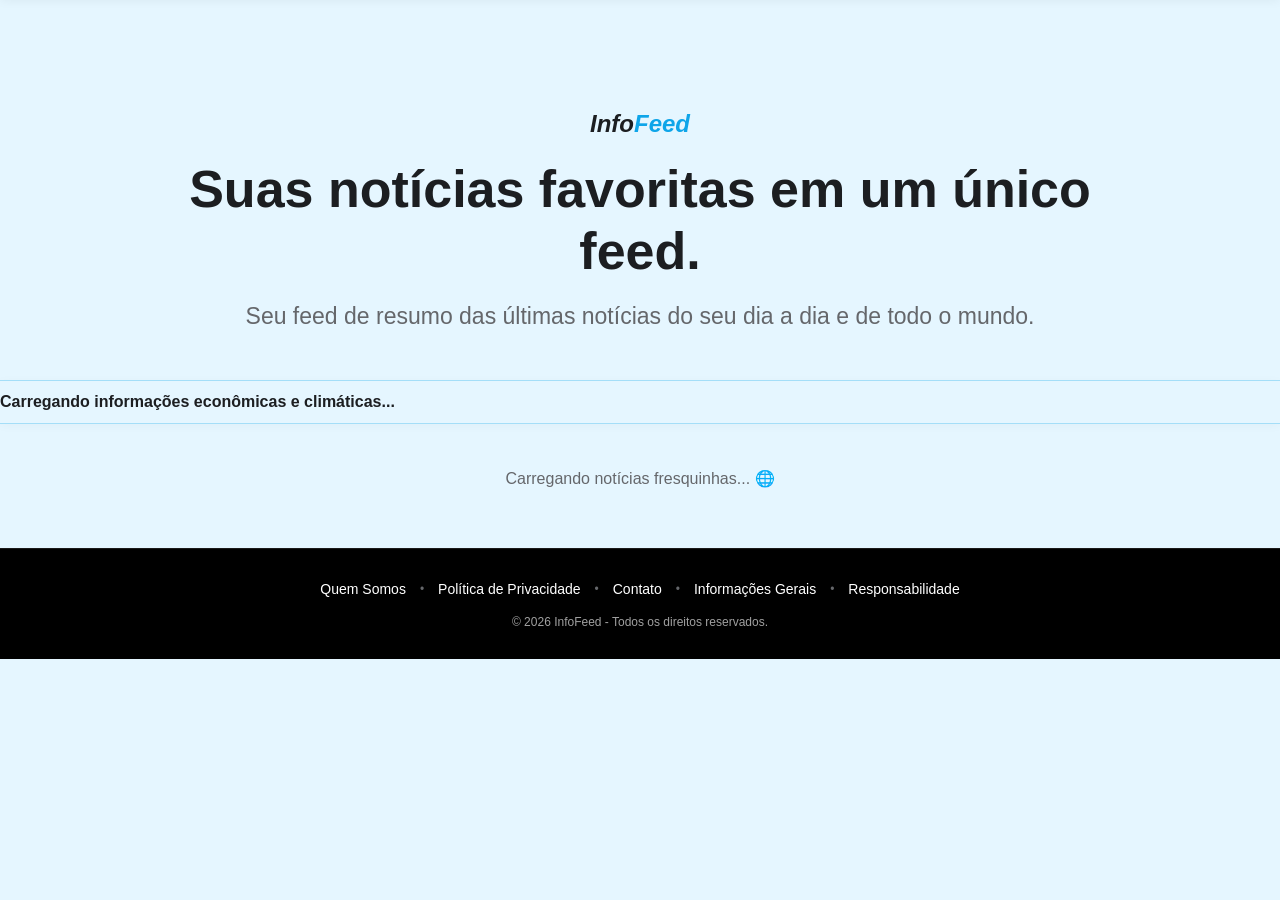
==== index.html @ 96110569 "corrigindo deslike e confirmação da mesma" ====
<!DOCTYPE html>
<html lang="pt-BR">
<head>
    <meta charset="UTF-8">
    <meta name="viewport" content="width=device-width, initial-scale=1.0">
    <title>InfoFeed - Notícias Reais</title>
    
    <!-- Metatags para Pré-visualização no WhatsApp e Redes Sociais -->
    <meta property="og:title" content="InfoFeed - Notícias Reais">
    <meta property="og:description" content="Seu feed de resumo das últimas notícias do seu dia a dia e de todo o mundo.">
    <meta property="og:image" content="favicon.svg">
    <meta property="og:type" content="website">

    <!-- Importando o SDK do Supabase -->
    <script src="https://cdn.jsdelivr.net/npm/@supabase/supabase-js@2"></script>
    <!-- Favicon do InfoFeed -->
    <link rel="icon" type="image/svg+xml" href="favicon.svg">
    <!-- Vinculando o arquivo CSS separado -->
    <link rel="stylesheet" href="style.css">
</head>
<body>

    <!-- BARRA SUPERIOR COM LOGO ANIMADA -->
    <nav class="top-nav" id="navBar">
        <div class="nav-logo" id="navLogoEl">
            <span class="logo-info" style="color: var(--text-main);">Info</span><span class="logo-feed" style="color: #0ea5e9;">Feed</span>
        </div>
        
        <!-- Menu Hambúrguer Centralizado -->
        <button class="hamburger-btn" id="hamburgerBtn" onclick="toggleMenu()" aria-label="Abrir Menu">
            <span></span>
            <span></span>
            <span></span>
        </button>

        <!-- Container do Botão de Login / Avatar -->
        <div id="userNavContainer" class="user-nav-container">
            <button class="btn-login" id="btnLoginNav" onclick="irParaLogin()">Login</button>
        </div>
    </nav>

    <!-- MENU CARD FLUTUANTE CENTRAL COM AS CATEGORIAS E MODO NOTURNO -->
    <div class="menu-overlay" id="menuOverlay" onclick="fecharMenuPorFora(event)">
        <div class="menu-card-container">
            <ul class="menu-links">
                <li><a href="#" onclick="fecharMenu()">ESPORTE</a></li>
                <li><a href="#" onclick="fecharMenu()">CLIMA TEMPO</a></li>
                <li><a href="#" onclick="fecharMenu()">POLITICA</a></li>
                <li><a href="#" onclick="fecharMenu()">GAMES</a></li>
                <li><div class="menu-divider"></div></li>
                <li><a href="#" id="modoNoturnoBtn" onclick="alternarModoNoturno(event)" style="color: #0ea5e9;">MODO NOTURNO</a></li>
            </ul>
        </div>
    </div>

    <!-- CABEÇALHO PRINCIPAL COM LOGO ANIMADA LOGO AO CARREGAR -->
    <header class="hero-section">
        <div class="nav-logo logo-animada-principal" style="margin-bottom: 20px; font-size: 24px;">
            <span class="logo-info" style="color: var(--text-main);">Info</span><span class="logo-feed" style="color: #0ea5e9;">Feed</span>
        </div>
        <h1 class="hero-title">Suas notícias favoritas em um único feed.</h1>
        <p class="hero-subtitle">Seu feed de resumo das últimas notícias do seu dia a dia e de todo o mundo.</p>
    </header>

    <!-- FAIXA DE METEOROLOGIA, DÓLAR, EURO, NASDAQ E ÍNDICES -->
    <div class="weather-ticker-container">
        <div class="weather-ticker-track" id="weatherTickerText">
            Carregando informações econômicas e climáticas...
        </div>
    </div>

    <main class="feed-container" id="feedContainer">
        <div class="loading-text">Carregando notícias fresquinhas... 🌐</div>
    </main>

    <!-- POP-UP CONFIRMAÇÃO DE REDIRECIONAMENTO DE NOTÍCIA -->
    <div class="modal-overlay" id="redirectModal">
        <div class="modal-card redirect-modal-card">
            <div class="redirect-logo-wrapper">
                <img id="redirectLogo" src="" alt="Logo Fonte" class="redirect-logo">
            </div>
            <div class="redirect-source-name" id="redirectSource">Nome da Fonte</div>
            <p class="redirect-message">
                Você será direcionado para a matéria completa no site oficial da notícia. Deseja continuar?
            </p>
            <div class="redirect-actions">
                <button class="btn-cancel" onclick="fecharModal('redirectModal')">Cancelar</button>
                <a id="redirectConfirmBtn" href="#" target="_blank" class="btn-confirm" onclick="fecharModal('redirectModal')">Continuar</a>
            </div>
        </div>
    </div>

    <!-- POP-UP CONFIRMAÇÃO DE SAÍDA -->
    <div class="modal-overlay" id="logoutConfirmModal">
        <div class="modal-card redirect-modal-card">
            <div class="redirect-logo-wrapper" style="border-color: #ef4444;">
                <svg width="28" height="28" viewBox="0 0 24 24" fill="none" stroke="#ef4444" stroke-width="2" stroke-linecap="round" stroke-linejoin="round"><path d="M9 21H5a2 2 0 0 1-2-2V5a2 2 0 0 1 2-2h4"></path><polyline points="16 17 21 12 16 7"></polyline><line x1="21" y1="12" x2="9" y2="12"></line></svg>
            </div>
            <div class="redirect-source-name" style="color: #ef4444;">Atenção</div>
            <p class="redirect-message">
                CERTEZA QUE DESEJA SAIR? NÃO PODERÁ COMENTAR NÃO ESTANDO LOGADO!
            </p>
            <div class="redirect-actions">
                <button class="btn-cancel" onclick="fecharModalRodape('logoutConfirmModal')">FICAR</button>
                <button class="btn-confirm" onclick="executarLogoutDefinitivo()" style="background-color: #ef4444;">SAIR</button>
            </div>
        </div>
    </div>

    <!-- MODAL DE CONFIRMAÇÃO PARA CANCELAR CURTIDA -->
    <div class="modal-overlay" id="cancelarCurtidaModal">
        <div class="modal-card" style="max-width: 320px; text-align: center; padding: 25px;">
            <h3 style="margin-bottom: 12px; font-size: 18px;">Cancelar Sua Curtida?</h3>
            <p style="font-size: 14px; color: var(--sub-text); margin-bottom: 20px;">Deseja remover a curtida desta publicação?</p>
            <div style="display: flex; gap: 10px; justify-content: center;">
                <button onclick="fecharModal('cancelarCurtidaModal')" style="flex: 1; padding: 10px; border: 1px solid var(--border-color); background: transparent; border-radius: 6px; font-weight: 600; cursor: pointer; color: var(--text-color);">NÃO</button>
                <button id="confirmarDescurtirBtn" style="flex: 1; padding: 10px; border: none; background-color: #ef4444; color: #fff; border-radius: 6px; font-weight: 600; cursor: pointer;">SIM</button>
            </div>
        </div>
    </div>

    <!-- POP-UP COMPARTILHAR APENAS COM ÍCONES -->
    <div class="modal-overlay" id="shareModal">
        <div class="modal-card" style="max-width: 320px;">
            <div class="modal-header">
                <span>Compartilhar</span>
                <button class="modal-close" onclick="fecharModal('shareModal')">&times;</button>
            </div>
            <div class="share-icons-container">
                <a id="shareWhatsapp" href="#" target="_blank" class="share-icon-btn" title="Compartilhar no WhatsApp">
                    <svg width="24" height="24" viewBox="0 0 24 24" fill="#25d366"><path d="M.057 24l1.687-6.163c-1.041-1.804-1.588-3.849-1.587-5.946.003-6.556 5.338-11.891 11.893-11.891 3.181.001 6.167 1.24 8.413 3.488 2.245 2.248 3.481 5.236 3.48 8.414-.003 6.557-5.338 11.892-11.893 11.892-1.99-.001-3.951-.5-5.688-1.448l-6.305 1.654zm6.597-3.807c1.676.995 3.276 1.591 5.392 1.592 5.448 0 9.886-4.434 9.889-9.885.002-5.462-4.415-9.89-9.881-9.892-5.452 0-9.887 4.434-9.889 9.884-.001 2.225.651 3.891 1.746 5.634l-.999 3.648 3.742-.981zm11.387-5.464c-.074-.124-.272-.198-.57-.347-.297-.149-1.758-.868-2.031-.967-.272-.099-.47-.149-.669.149-.198.297-.768.967-.941 1.165-.173.198-.347.223-.644.074-.297-.149-1.255-.462-2.39-1.475-.883-.788-1.48-1.761-1.653-2.059-.173-.297-.018-.458.13-.606.134-.133.297-.347.446-.521.151-.172.2-.296.3-.495.099-.198.05-.372-.025-.521-.075-.148-.669-1.611-.916-2.206-.242-.579-.487-.501-.669-.51l-.57-.01c-.198 0-.52.074-.792.372s-1.04 1.016-1.04 2.479 1.065 2.876 1.213 3.074c.149.198 2.095 3.2 5.076 4.487.709.306 1.263.489 1.694.626.712.226 1.36.194 1.872.118.571-.085 1.758-.719 2.006-1.413.248-.695.248-1.29.173-1.414z"/></svg>
                </a>
                <a id="shareGmail" href="#" target="_blank" class="share-icon-btn" title="Enviar via Gmail">
                    <svg width="24" height="24" viewBox="0 0 24 24" fill="#ef4444"><path d="M24 5.457v13.909c0 .904-.732 1.636-1.636 1.636h-3.819V11.731l-6.545 4.545-6.545-4.545v9.273H1.636A1.636 1.636 0 0 1 0 19.366V5.457c0-2.023 2.309-3.178 3.927-1.964L12 9.545l8.073-6.052C21.691 2.279 24 3.434 24 5.457z"/></svg>
                </a>
                <button onclick="copiarLinkNoticia()" class="share-icon-btn" title="Copiar Link">
                    <svg width="22" height="22" viewBox="0 0 24 24" fill="none" stroke="currentColor" stroke-width="2" stroke-linecap="round" stroke-linejoin="round" style="color: var(--text-main);"><path d="M10 13a5 5 0 0 0 7.54.54l3-3a5 5 0 0 0-7.07-7.07l-1.72 1.71"></path><path d="M14 11a5 5 0 0 0-7.54-.54l-3 3a5 5 0 0 0 7.07 7.07l1.71-1.71"></path></svg>
                </button>
            </div>
        </div>
    </div>

    <!-- POP-UP COMENTÁRIOS -->
    <div class="modal-overlay" id="commentModal">
        <div class="modal-card" style="max-width: 450px;">
            <div class="modal-header">
                <span>Comentários</span>
                <button class="modal-close" onclick="fecharModal('commentModal')">&times;</button>
            </div>
            
            <div style="display: flex; flex-direction: column; gap: 8px;" id="commentInputArea">
                <div style="font-size: 13px; color: var(--sub-text);" id="loggedUserIndicator">Logado como: <strong>Anônimo</strong></div>
                <div style="display: flex; gap: 8px;">
                    <input type="text" class="modal-input" id="commentText" placeholder="Escreva seu comentário...">
                    <button class="modal-submit" onclick="adicionarComentario()" style="padding: 0 15px;">Comentar</button>
                </div>
            </div>

            <hr style="border: 0; border-top: 1px solid var(--border-color);">

            <div class="comments-list" id="commentsListContainer"></div>
        </div>
    </div>

    <!-- RODAPÉ DA PÁGINA -->
    <footer class="site-footer">
        <div class="footer-links-container">
            <button class="footer-link-btn" onclick="abrirModalRodape('quemSomosModal')">Quem Somos</button>
            <span class="footer-dot">•</span>
            <button class="footer-link-btn" onclick="abrirModalRodape('privacidadeModal')">Política de Privacidade</button>
            <span class="footer-dot">•</span>
            <button class="footer-link-btn" onclick="abrirModalRodape('contatoModal')">Contato</button>
            <span class="footer-dot">•</span>
            <button class="footer-link-btn" onclick="abrirModalRodape('geraisModal')">Informações Gerais</button>
            <span class="footer-dot">•</span>
            <button class="footer-link-btn" onclick="abrirModalRodape('responsabilidadeModal')">Responsabilidade</button>
        </div>
        <p class="footer-copy">&copy; 2026 InfoFeed - Todos os direitos reservados.</p>
    </footer>

    <!-- MODAIS DO RODAPÉ -->
    <div class="modal-overlay" id="quemSomosModal">
        <div class="modal-card footer-modal-card">
            <div class="modal-header">
                <span>Quem Somos</span>
                <button class="modal-close" onclick="fecharModalRodape('quemSomosModal')">&times;</button>
            </div>
            <p class="modal-body-text">
                O <strong>InfoFeed</strong> é um agregador inteligente de notícias criado para reunir em um único lugar as principais atualizações do seu dia a dia, mercado financeiro, esportes, clima e tecnologia de todo o mundo.
            </p>
        </div>
    </div>

    <div class="modal-overlay" id="privacidadeModal">
        <div class="modal-card footer-modal-card">
            <div class="modal-header">
                <span>Política de Privacidade</span>
                <button class="modal-close" onclick="fecharModalRodape('privacidadeModal')">&times;</button>
            </div>
            <p class="modal-body-text">
                Valorizamos a sua privacidade. Os dados de login e interações salvos via Supabase servem estritamente para a sua identificação nos comentários. O site não se responsabiliza pelas notícias ou conteúdo disponibilizado na página, ficando total responsável seus respectivos canais de origem.
            </p>
        </div>
    </div>

    <div class="modal-overlay" id="contatoModal">
        <div class="modal-card footer-modal-card">
            <div class="modal-header">
                <span>Contato</span>
                <button class="modal-close" onclick="fecharModalRodape('contatoModal')">&times;</button>
            </div>
            <p class="modal-body-text">
                Dúvidas, sugestões ou parcerias? Entre em contato conosco através do e-mail oficial:
            </p>
            <a href="mailto:contatoinfofeed@gmail.com" class="footer-contact-email">contatoinfofeed@gmail.com</a>
        </div>
    </div>

    <div class="modal-overlay" id="geraisModal">
        <div class="modal-card footer-modal-card">
            <div class="modal-header">
                <span>Informações Gerais</span>
                <button class="modal-close" onclick="fecharModalRodape('geraisModal')">&times;</button>
            </div>
            <p class="modal-body-text">
                As cotações da bolsa e dados climáticos são obtidos de APIs públicas em tempo real. O InfoFeed atua apenas como um facilitador de leitura rápida. O site não se responsabiliza pelas notícias ou conteúdo disponibilizado na página, ficando total responsável seus respectivos canais.
            </p>
        </div>
    </div>

    <div class="modal-overlay" id="responsabilidadeModal">
        <div class="modal-card footer-modal-card">
            <div class="modal-header">
                <span>Responsabilidade</span>
                <button class="modal-close" onclick="fecharModalRodape('responsabilidadeModal')">&times;</button>
            </div>
            <p class="modal-body-text">
                O site não se responsabiliza pelas notícias ou conteúdo disponibilizado na página, ficando total responsável seus respectivos canais. Ao ser redirecionado para a fonte original da notícia, aplicam-se os termos e políticas do respectivo portal de imprensa.
            </p>
        </div>
    </div>

    <!-- Vinculando o arquivo JavaScript separado -->
    <script src="script.js"></script>
</body>
</html>
---- style.css ----
* {
    margin: 0;
    padding: 0;
    box-sizing: border-box;
    font-family: -apple-system, BlinkMacSystemFont, "Segoe UI", Roboto, Helvetica, Arial, sans-serif;
    transition: background-color 0.3s ease, color 0.3s ease, border-color 0.3s ease;
}

:root {
    --bg-main: #e5f6ff;
    --text-main: #1c1e21;
    --nav-bg: rgba(255, 255, 255, 0.85);
    --card-bg: #ffffff;
    --card-text: #050505;
    --sub-text: #65676b;
    --border-color: #ebedf0;
    --modal-bg: rgba(255, 255, 255, 0.75);
}

body.dark-mode {
    --bg-main: #121212;
    --text-main: #e0e0e0;
    --nav-bg: rgba(18, 18, 18, 0.85);
    --card-bg: #1e1e1e;
    --card-text: #f0f0f0;
    --sub-text: #a0a0a0;
    --border-color: #2d2d2d;
    --modal-bg: rgba(30, 30, 30, 0.75);
}

body {
    background-color: var(--bg-main); 
    color: var(--text-main);
    display: flex;
    flex-direction: column;
    align-items: center;
}

.top-nav {
    position: fixed;
    top: 0;
    left: 0;
    width: 100%;
    background-color: var(--nav-bg); 
    backdrop-filter: blur(12px); 
    -webkit-backdrop-filter: blur(12px);
    display: flex;
    justify-content: space-between;
    align-items: center;
    padding: 12px 24px;
    box-shadow: 0 1px 10px rgba(0, 0, 0, 0.05);
    z-index: 1200;
    transform: translateY(-100%);
    transition: transform 0.3s ease-in-out, background-color 0.3s ease;
}

.top-nav.scrolled {
    transform: translateY(0); 
}

/* ANIMAÇÃO DA LOGO (INFO + FEED EM SEQUÊNCIA) */
.nav-logo {
    font-size: 20px;
    font-weight: 700;
    font-style: italic; 
    display: inline-block;
}

.logo-info, .logo-feed {
    display: inline-block;
    transform: scale(1);
    transform-origin: left center;
}

.animate-logo .logo-info {
    animation: pulseInfo 1.2s cubic-bezier(0.34, 1.56, 0.64, 1) forwards;
}

.animate-logo .logo-feed {
    animation: pulseFeed 1.2s cubic-bezier(0.34, 1.56, 0.64, 1) forwards;
    animation-delay: 0.3s;
}

@keyframes pulseInfo {
    0% { transform: scale(1); }
    50% { transform: scale(2); color: #0ea5e9; }
    100% { transform: scale(1); }
}

@keyframes pulseFeed {
    0% { transform: scale(1); }
    50% { transform: scale(2); color: #1c1e21; }
    100% { transform: scale(1); }
}

body.dark-mode .animate-logo .logo-feed {
    animation: pulseFeedDark 1.2s cubic-bezier(0.34, 1.56, 0.64, 1) forwards;
    animation-delay: 0.3s;
}

@keyframes pulseFeedDark {
    0% { transform: scale(1); }
    50% { transform: scale(2); color: #ffffff; }
    100% { transform: scale(1); }
}

/* ESTILOS DO MENU HAMBÚRGUER CENTRALIZADO */
.hamburger-btn {
    background: none;
    border: none;
    cursor: pointer;
    display: flex;
    flex-direction: column;
    justify-content: space-between;
    width: 28px;
    height: 20px;
    z-index: 1300;
}

.hamburger-btn span {
    display: block;
    height: 3px;
    width: 100%;
    background-color: #0ea5e9;
    border-radius: 2px;
    transition: all 0.3s ease-in-out;
}

.hamburger-btn.active span:nth-child(1) {
    transform: translateY(8.5px) rotate(45deg);
}
.hamburger-btn.active span:nth-child(2) {
    opacity: 0;
}
.hamburger-btn.active span:nth-child(3) {
    transform: translateY(-8.5px) rotate(-45deg);
}

/* CARD FLUTUANTE DO MENU CENTRAL */
.menu-overlay {
    position: fixed;
    top: 0;
    left: 0;
    width: 100%;
    height: 100%;
    background-color: rgba(0, 0, 0, 0.5);
    backdrop-filter: blur(6px);
    -webkit-backdrop-filter: blur(6px);
    display: flex;
    justify-content: center;
    align-items: center;
    z-index: 1100;
    opacity: 0;
    visibility: hidden;
    transition: opacity 0.3s ease, visibility 0.3s ease;
}

.menu-overlay.active {
    opacity: 1;
    visibility: visible;
}

.menu-card-container {
    background-color: rgba(28, 30, 33, 0.92);
    backdrop-filter: blur(16px);
    -webkit-backdrop-filter: blur(16px);
    width: 85%;
    max-width: 380px;
    border-radius: 20px;
    padding: 35px 20px;
    box-shadow: 0 15px 35px rgba(0, 0, 0, 0.25);
    display: flex;
    flex-direction: column;
    align-items: center;
    transform: scale(0.85);
    transition: transform 0.3s cubic-bezier(0.34, 1.56, 0.64, 1);
}

.menu-overlay.active .menu-card-container {
    transform: scale(1);
}

.menu-links {
    list-style: none;
    display: flex;
    flex-direction: column;
    gap: 18px;
    text-align: center;
    width: 100%;
}

.menu-links li a {
    font-size: 20px;
    font-weight: 700;
    font-style: italic;
    color: #ffffff;
    text-decoration: none;
    transition: color 0.2s ease, transform 0.2s ease;
    display: block;
    padding: 4px 0;
}

.menu-links li a:hover {
    color: #0ea5e9;
    transform: scale(1.05);
}

.menu-divider {
    width: 60%;
    height: 1px;
    background-color: rgba(255, 255, 255, 0.2);
    margin: 6px 0;
}

/* ÁREA DO USUÁRIO / BOTÃO DE LOGIN */
.user-nav-container {
    display: flex;
    align-items: center;
    gap: 10px;
}

.btn-login {
    background-color: #0ea5e9; 
    color: #ffffff;
    border: none;
    padding: 8px 20px;
    border-radius: 6px;
    font-weight: 600;
    font-size: 14px;
    cursor: pointer;
    transition: background-color 0.2s;
}

.btn-login:hover {
    background-color: #0284c7; 
}

.user-avatar-badge {
    width: 36px;
    height: 36px;
    background-color: #0ea5e9;
    color: #ffffff;
    border-radius: 50%;
    display: flex;
    align-items: center;
    justify-content: center;
    font-weight: 700;
    font-size: 14px;
    text-transform: uppercase;
    box-shadow: 0 2px 6px rgba(14, 165, 233, 0.4);
    cursor: pointer;
}

/* Estilo para o ícone de logout na barra superior */
.logout-icon-btn {
    background: none;
    border: none;
    cursor: pointer;
    display: flex;
    align-items: center;
    justify-content: center;
    padding: 6px;
    border-radius: 6px;
    color: var(--text-main);
    transition: color 0.2s, background-color 0.2s;
}

.logout-icon-btn:hover {
    color: #ef4444;
    background-color: var(--border-color);
}

.logout-icon-btn svg {
    width: 22px;
    height: 22px;
    stroke: currentColor;
    stroke-width: 2;
    fill: none;
    stroke-linecap: round;
    stroke-linejoin: round;
}

.hero-section {
    text-align: center;
    padding: 80px 20px 20px 20px;
    max-width: 500px;
    margin-bottom: 10px;
}

.hero-title {
    font-size: 36px;
    font-weight: 700;
    line-height: 1.2;
    margin-bottom: 20px;
}

.hero-subtitle {
    font-size: 18px;
    color: var(--sub-text);
    margin-bottom: 20px;
}

/* FAIXA ANIMADA COM CORES E VELOCIDADE AJUSTADA */
.weather-ticker-container {
    width: 100%;
    max-width: 500px;
    animation: backgroundPulseExtended 15s ease-in-out infinite alternate;
    border-top: 1px solid rgba(14, 165, 233, 0.3);
    border-bottom: 1px solid rgba(14, 165, 233, 0.3);
    border-radius: 0px;
    padding: 12px 0;
    overflow: hidden;
    white-space: nowrap;
    margin-bottom: 25px;
    box-shadow: 0 2px 10px rgba(0, 0, 0, 0.03);
}

@keyframes backgroundPulseExtended {
    0% { background-color: rgba(255, 255, 255, 0.3); }
    20% { background-color: rgba(14, 165, 233, 0.18); }
    40% { background-color: rgba(254, 215, 170, 0.35); }
    60% { background-color: rgba(221, 214, 254, 0.4); }
    80% { background-color: rgba(187, 247, 208, 0.4); }
    100% { background-color: rgba(254, 240, 138, 0.4); }
}

body.dark-mode .weather-ticker-container {
    animation: backgroundPulseDarkExtended 15s ease-in-out infinite alternate;
}

@keyframes backgroundPulseDarkExtended {
    0% { background-color: rgba(30, 30, 30, 0.4); }
    20% { background-color: rgba(14, 165, 233, 0.2); }
    40% { background-color: rgba(124, 45, 18, 0.25); }
    60% { background-color: rgba(76, 29, 149, 0.3); }
    80% { background-color: rgba(20, 83, 45, 0.3); }
    100% { background-color: rgba(113, 63, 18, 0.3); }
}

.weather-ticker-track {
    display: inline-block;
    white-space: nowrap;
    animation: tickerScroll 48s linear infinite;
    font-size: 16px;
    font-weight: 600;
    color: var(--text-main);
    will-change: transform;
}

.tech-dolar {
    font-family: 'Courier New', Courier, monospace;
    font-size: 17px;
    font-weight: bold;
    color: #f97316;
    letter-spacing: 1px;
}

.tech-index {
    font-family: 'Courier New', Courier, monospace;
    font-size: 17px;
    font-weight: bold;
    color: #0ea5e9;
    letter-spacing: 1px;
}

@keyframes tickerScroll {
    0% { transform: translate3d(0, 0, 0); }
    100% { transform: translate3d(-50%, 0, 0); }
}

.feed-container {
    width: 100%;
    max-width: 500px;
    display: flex;
    flex-direction: column;
    gap: 20px;
    padding: 0 10px 40px 10px;
}

.post-card {
    background-color: var(--card-bg);
    border-radius: 12px;
    box-shadow: 0 2px 8px rgba(0, 0, 0, 0.05);
    padding: 16px;
    display: flex;
    flex-direction: column;
    border: 1px solid var(--border-color);
}

.post-header {
    display: flex;
    align-items: center;
    gap: 12px;
    margin-bottom: 12px;
}

.avatar {
    width: 44px;
    height: 44px;
    border-radius: 50%;
    object-fit: contain; 
    background-color: var(--border-color); 
    border: 1px solid var(--border-color);
    padding: 4px;
}

.author-info {
    display: flex;
    flex-direction: column;
}

.author-name {
    font-size: 15px;
    font-weight: 600;
}

.post-time {
    font-size: 13px;
    color: var(--sub-text);
}

.post-content {
    cursor: pointer;
    transition: opacity 0.2s ease;
}

.post-content:hover {
    opacity: 0.9;
}

.post-text {
    font-size: 15px;
    line-height: 1.5;
    margin-bottom: 12px;
    color: var(--card-text);
}

.post-text strong {
    display: block;
    margin-bottom: 6px;
    font-size: 16px;
}

.post-image {
    width: 100%;
    max-height: 340px;
    object-fit: contain;
    background-color: rgba(0,0,0,0.02);
    border-radius: 8px;
    border: 1px solid var(--border-color);
    margin-bottom: 12px;
}

.post-footer {
    display: flex;
    justify-content: space-between;
    border-top: 1px solid var(--border-color);
    padding-top: 12px;
}

.action-btn {
    background: none;
    border: none;
    display: flex;
    align-items: center;
    gap: 6px;
    color: var(--sub-text);
    font-size: 14px;
    font-weight: 600;
    cursor: pointer;
    padding: 6px 12px;
    border-radius: 6px;
    transition: all 0.2s ease;
}

.action-btn:hover {
    background-color: var(--border-color);
    color: #0ea5e9;
}

.action-btn.liked {
    background-color: #0ea5e9; 
    color: #ffffff !important;
}

.action-btn.liked svg {
    fill: #ffffff; 
    stroke: #ffffff;
}

.action-btn svg {
    width: 18px;
    height: 18px;
    fill: none;
    stroke: currentColor;
    stroke-width: 2;
    stroke-linecap: round;
    stroke-linejoin: round;
}

.loading-text {
    text-align: center;
    color: var(--sub-text);
    padding: 20px;
    font-size: 16px;
}

/* MODAIS */
.modal-overlay {
    position: fixed;
    top: 0;
    left: 0;
    width: 100%;
    height: 100%;
    background-color: rgba(0, 0, 0, 0.4);
    backdrop-filter: blur(6px);
    -webkit-backdrop-filter: blur(6px);
    display: flex;
    justify-content: center;
    align-items: center;
    z-index: 2000;
    opacity: 0;
    visibility: hidden;
    transition: opacity 0.3s ease, visibility 0.3s ease;
}

.modal-overlay.active {
    opacity: 1;
    visibility: visible;
}

.modal-card {
    background-color: var(--modal-bg);
    backdrop-filter: blur(12px);
    -webkit-backdrop-filter: blur(12px);
    color: var(--text-main);
    width: 90%;
    max-width: 400px;
    border-radius: 16px;
    padding: 20px;
    box-shadow: 0 10px 30px rgba(0, 0, 0, 0.12);
    border: 1px solid var(--border-color);
    display: flex;
    flex-direction: column;
    gap: 15px;
    transform: scale(0.85);
    transition: transform 0.3s cubic-bezier(0.34, 1.56, 0.64, 1), background-color 0.3s ease;
}

.modal-overlay.active .modal-card {
    transform: scale(1);
}

.modal-header {
    display: flex;
    justify-content: space-between;
    align-items: center;
    font-weight: 600;
    font-size: 16px;
    border-bottom: 1px solid var(--border-color);
    padding-bottom: 10px;
}

.modal-close {
    background: none;
    border: none;
    font-size: 20px;
    cursor: pointer;
    color: var(--sub-text);
    line-height: 1;
}

.redirect-modal-card {
    text-align: center;
    align-items: center;
    padding: 24px;
}

.redirect-logo-wrapper {
    width: 72px;
    height: 72px;
    border-radius: 50%;
    background: var(--card-bg);
    box-shadow: 0 4px 12px rgba(0, 0, 0, 0.08);
    display: flex;
    align-items: center;
    justify-content: center;
    margin: 0 auto 10px auto;
    border: 2px solid #0ea5e9;
}

.redirect-logo {
    width: 48px;
    height: 48px;
    object-fit: contain;
    border-radius: 50%;
}

.redirect-source-name {
    font-size: 18px;
    font-weight: 700;
    color: #0ea5e9;
    margin-bottom: 6px;
}

.redirect-message {
    font-size: 14px;
    color: var(--sub-text);
    line-height: 1.5;
    margin-bottom: 15px;
}

.redirect-actions {
    display: flex;
    gap: 10px;
    width: 100%;
}

.btn-cancel {
    flex: 1;
    background-color: var(--border-color);
    color: var(--text-main);
    border: none;
    padding: 10px 16px;
    border-radius: 8px;
    font-weight: 600;
    font-size: 14px;
    cursor: pointer;
    transition: background-color 0.2s;
}

.btn-cancel:hover {
    opacity: 0.8;
}

.btn-confirm {
    flex: 1;
    background-color: #0ea5e9;
    color: #ffffff;
    border: none;
    padding: 10px 16px;
    border-radius: 8px;
    font-weight: 600;
    font-size: 14px;
    cursor: pointer;
    text-decoration: none;
    display: inline-flex;
    justify-content: center;
    align-items: center;
    transition: background-color 0.2s;
}

.btn-confirm:hover {
    background-color: #0284c7;
}

.modal-input, .modal-textarea {
    width: 100%;
    padding: 10px;
    border: 1px solid var(--border-color);
    background-color: var(--card-bg);
    color: var(--text-main);
    border-radius: 6px;
    font-size: 14px;
    outline: none;
}

.modal-submit {
    background-color: #0ea5e9;
    color: #fff;
    border: none;
    padding: 10px;
    border-radius: 6px;
    font-weight: 600;
    cursor: pointer;
    transition: background-color 0.2s;
    text-align: center;
    text-decoration: none;
    display: block;
}

.modal-submit:hover {
    background-color: #0284c7;
}

.share-icons-container {
    display: flex;
    justify-content: center;
    gap: 20px;
    padding: 15px 0;
}

.share-icon-btn {
    width: 50px;
    height: 50px;
    border-radius: 50%;
    display: flex;
    align-items: center;
    justify-content: center;
    border: 1px solid var(--border-color);
    background-color: var(--card-bg);
    cursor: pointer;
    text-decoration: none;
    transition: transform 0.2s, background-color 0.2s;
    box-shadow: 0 2px 8px rgba(0,0,0,0.05);
}

.share-icon-btn:hover {
    transform: scale(1.1);
}

.comments-list {
    max-height: 280px;
    overflow-y: auto;
    display: flex;
    flex-direction: column;
    gap: 12px;
    padding-right: 5px;
}

.comment-item {
    background-color: var(--border-color);
    padding: 10px;
    border-radius: 8px;
    font-size: 14px;
}

.comment-author {
    font-weight: 600;
    color: #0ea5e9;
    margin-bottom: 2px;
    display: flex;
    justify-content: space-between;
}

.comment-date {
    font-size: 11px;
    color: var(--sub-text);
    font-weight: normal;
}

/* ========================================================================= */
/* LAYOUT EXCLUSIVO PARA PC / MONITORES                                      */
/* ========================================================================= */
@media (min-width: 1024px) {
    .hero-section {
        max-width: 950px;
        padding-top: 110px;
    }

    .hero-title {
        font-size: 52px;
    }

    .hero-subtitle {
        font-size: 23px;
    }

    .weather-ticker-container {
        width: 100vw;
        max-width: none;
        border-radius: 0;
        margin-left: calc(-50vw + 50%);
        margin-right: calc(-50vw + 50%);
    }

    .feed-container {
        max-width: 820px;
    }

    .post-card {
        padding: 30px;
    }

    .post-text {
        font-size: 17px;
    }

    .post-text strong {
        font-size: 20px;
        margin-bottom: 10px;
    }

    .post-image {
        max-height: 480px;
    }
}

/* ========================================================================= */
/* ESTILOS DO RODAPÉ E MODAIS ESCUROS                                      */
/* ========================================================================= */
.site-footer {
    width: 100%;
    background-color: #000000;
    color: #ffffff;
    padding: 30px 20px;
    display: flex;
    flex-direction: column;
    align-items: center;
    gap: 12px;
    margin-top: auto;
    border-top: 1px solid rgba(255, 255, 255, 0.1);
}

.footer-links-container {
    display: flex;
    flex-wrap: wrap;
    justify-content: center;
    align-items: center;
    gap: 10px;
    max-width: 800px;
}

.footer-link-btn {
    background: none;
    border: none;
    color: #ffffff;
    font-size: 14px;
    font-weight: 500;
    cursor: pointer;
    transition: color 0.2s ease, transform 0.2s ease;
    padding: 2px 4px;
}

.footer-link-btn:hover {
    color: #0ea5e9;
    transform: scale(1.05);
}

.footer-dot {
    color: #65676b;
    font-size: 12px;
}

.footer-copy {
    font-size: 12px;
    color: #a0a0a0;
    margin-top: 4px;
}

/* Pop-ups translúcidos em tema escuro para o rodapé */
.footer-modal-card {
    background-color: rgba(18, 18, 18, 0.85) !important;
    backdrop-filter: blur(16px) !important;
    -webkit-backdrop-filter: blur(16px) !important;
    color: #f0f0f0 !important;
    border: 1px solid rgba(255, 255, 255, 0.15) !important;
}

.footer-modal-card .modal-header {
    border-bottom: 1px solid rgba(255, 255, 255, 0.15) !important;
    color: #ffffff;
}

.footer-modal-card .modal-close {
    color: #a0a0a0;
}

.footer-modal-card .modal-close:hover {
    color: #ffffff;
}

.modal-body-text {
    font-size: 14px;
    line-height: 1.6;
    color: #d1d5db;
}

.footer-contact-email {
    display: inline-block;
    margin-top: 8px;
    font-size: 15px;
    font-weight: 600;
    color: #0ea5e9;
    text-decoration: none;
    word-break: break-all;
}

.footer-contact-email:hover {
    text-decoration: underline;
}

/* Animação de Curtir com Efeito de Pulsação */
@keyframes pulseLike {
    0% { transform: scale(1); }
    50% { transform: scale(1.25); background-color: #0284c7; }
    100% { transform: scale(1); }
}

.action-btn.liked {
    background-color: #0ea5e9; 
    color: #ffffff !important;
    animation: pulseLike 0.4s cubic-bezier(0.34, 1.56, 0.64, 1) forwards;
}

.action-btn.liked svg {
    fill: #ffffff; 
    stroke: #ffffff;
}
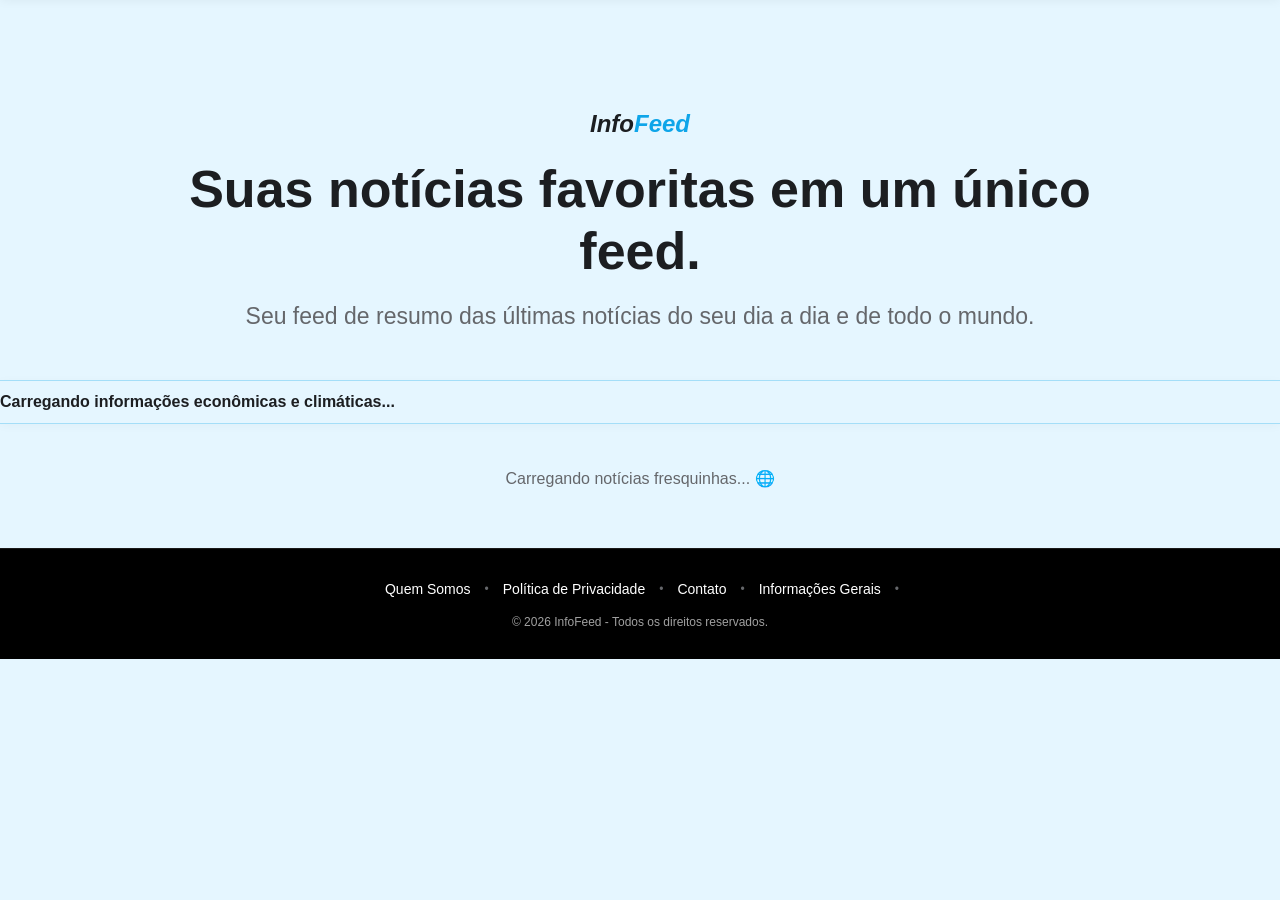
==== commit b33a81a3: "removendo RESPONSABILIDADE" ====
--- a/index.html
+++ b/index.html
@@ -47,6 +47,7 @@
                 <li><a href="#" onclick="fecharMenu()">CLIMA TEMPO</a></li>
                 <li><a href="#" onclick="fecharMenu()">POLITICA</a></li>
                 <li><a href="#" onclick="fecharMenu()">GAMES</a></li>
+                <li><a href="filmes_series.html">FILMES E SERIES</a></li>
                 <li><div class="menu-divider"></div></li>
                 <li><a href="#" id="modoNoturnoBtn" onclick="alternarModoNoturno(event)" style="color: #0ea5e9;">MODO NOTURNO</a></li>
             </ul>
@@ -173,7 +174,6 @@
             <span class="footer-dot">•</span>
             <button class="footer-link-btn" onclick="abrirModalRodape('geraisModal')">Informações Gerais</button>
             <span class="footer-dot">•</span>
-            <button class="footer-link-btn" onclick="abrirModalRodape('responsabilidadeModal')">Responsabilidade</button>
         </div>
         <p class="footer-copy">&copy; 2026 InfoFeed - Todos os direitos reservados.</p>
     </footer>
@@ -224,18 +224,6 @@
             </div>
             <p class="modal-body-text">
                 As cotações da bolsa e dados climáticos são obtidos de APIs públicas em tempo real. O InfoFeed atua apenas como um facilitador de leitura rápida. O site não se responsabiliza pelas notícias ou conteúdo disponibilizado na página, ficando total responsável seus respectivos canais.
-            </p>
-        </div>
-    </div>
-
-    <div class="modal-overlay" id="responsabilidadeModal">
-        <div class="modal-card footer-modal-card">
-            <div class="modal-header">
-                <span>Responsabilidade</span>
-                <button class="modal-close" onclick="fecharModalRodape('responsabilidadeModal')">&times;</button>
-            </div>
-            <p class="modal-body-text">
-                O site não se responsabiliza pelas notícias ou conteúdo disponibilizado na página, ficando total responsável seus respectivos canais. Ao ser redirecionado para a fonte original da notícia, aplicam-se os termos e políticas do respectivo portal de imprensa.
             </p>
         </div>
     </div>
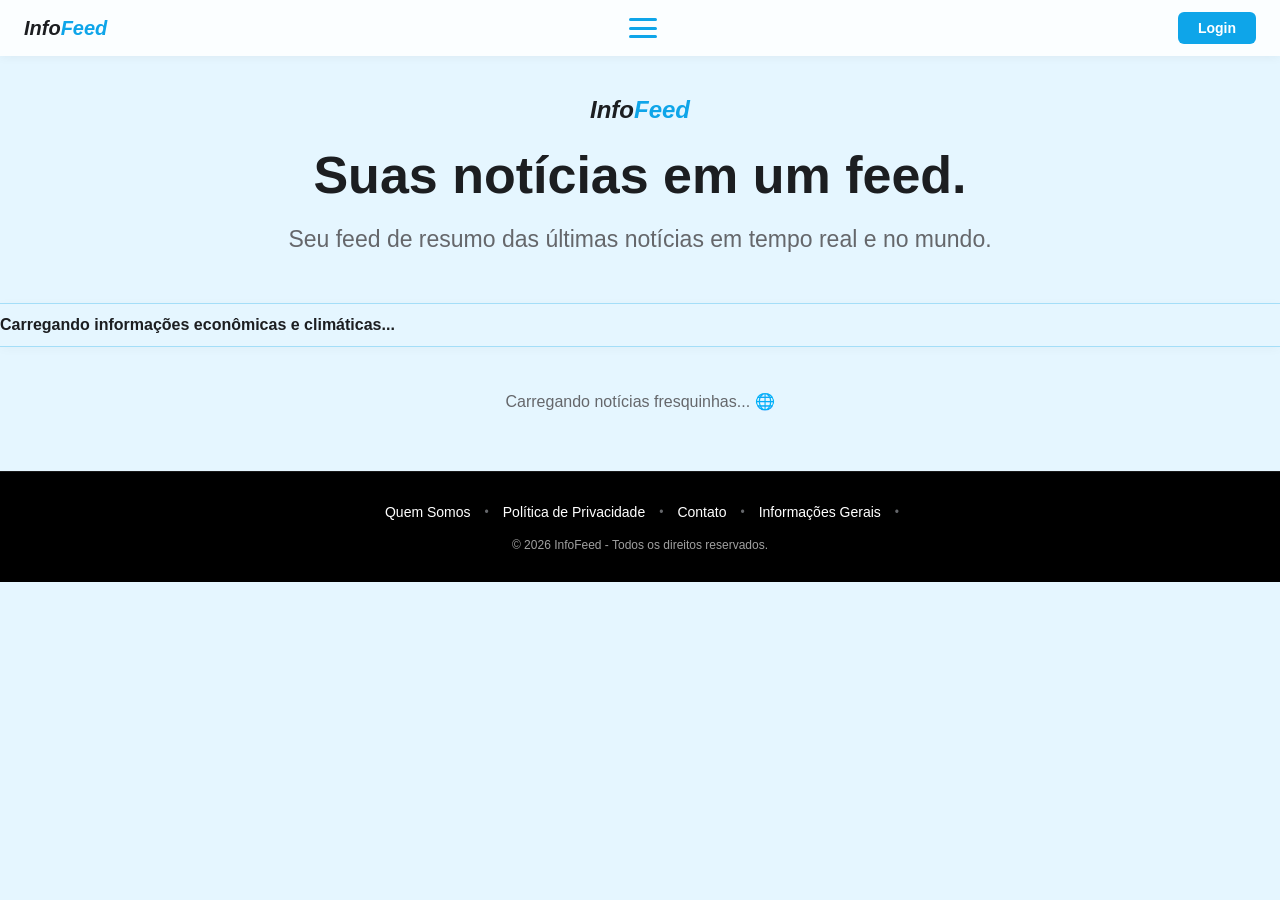
==== commit a0624aab: "ajuste nos titulos e sub" ====
--- a/index.html
+++ b/index.html
@@ -59,8 +59,8 @@
         <div class="nav-logo logo-animada-principal" style="margin-bottom: 20px; font-size: 24px;">
             <span class="logo-info" style="color: var(--text-main);">Info</span><span class="logo-feed" style="color: #0ea5e9;">Feed</span>
         </div>
-        <h1 class="hero-title">Suas notícias favoritas em um único feed.</h1>
-        <p class="hero-subtitle">Seu feed de resumo das últimas notícias do seu dia a dia e de todo o mundo.</p>
+        <h1 class="hero-title">Suas notícias em um feed.</h1>
+        <p class="hero-subtitle">Seu feed de resumo das últimas notícias em tempo real e no mundo.</p>
     </header>
 
     <!-- FAIXA DE METEOROLOGIA, DÓLAR, EURO, NASDAQ E ÍNDICES -->
--- a/style.css
+++ b/style.css
@@ -37,28 +37,24 @@
 }
 
 .top-nav {
-    position: fixed;
+    position: relative;
     top: 0;
     left: 0;
     width: 100%;
     background-color: var(--nav-bg); 
-    backdrop-filter: blur(12px); 
-    -webkit-backdrop-filter: blur(12px);
     display: flex;
     justify-content: space-between;
     align-items: center;
     padding: 12px 24px;
     box-shadow: 0 1px 10px rgba(0, 0, 0, 0.05);
     z-index: 1200;
-    transform: translateY(-100%);
-    transition: transform 0.3s ease-in-out, background-color 0.3s ease;
+    transition: background-color 0.3s ease;
 }
 
 .top-nav.scrolled {
-    transform: translateY(0); 
-}
-
-/* ANIMAÇÃO DA LOGO (INFO + FEED EM SEQUÊNCIA) */
+    transform: none; 
+}
+
 .nav-logo {
     font-size: 20px;
     font-weight: 700;
@@ -104,7 +100,6 @@
     100% { transform: scale(1); }
 }
 
-/* ESTILOS DO MENU HAMBÚRGUER CENTRALIZADO */
 .hamburger-btn {
     background: none;
     border: none;
@@ -126,17 +121,10 @@
     transition: all 0.3s ease-in-out;
 }
 
-.hamburger-btn.active span:nth-child(1) {
-    transform: translateY(8.5px) rotate(45deg);
-}
-.hamburger-btn.active span:nth-child(2) {
-    opacity: 0;
-}
-.hamburger-btn.active span:nth-child(3) {
-    transform: translateY(-8.5px) rotate(-45deg);
-}
-
-/* CARD FLUTUANTE DO MENU CENTRAL */
+.hamburger-btn.active span:nth-child(1) { transform: translateY(8.5px) rotate(45deg); }
+.hamburger-btn.active span:nth-child(2) { opacity: 0; }
+.hamburger-btn.active span:nth-child(3) { transform: translateY(-8.5px) rotate(-45deg); }
+
 .menu-overlay {
     position: fixed;
     top: 0;
@@ -176,9 +164,7 @@
     transition: transform 0.3s cubic-bezier(0.34, 1.56, 0.64, 1);
 }
 
-.menu-overlay.active .menu-card-container {
-    transform: scale(1);
-}
+.menu-overlay.active .menu-card-container { transform: scale(1); }
 
 .menu-links {
     list-style: none;
@@ -212,7 +198,6 @@
     margin: 6px 0;
 }
 
-/* ÁREA DO USUÁRIO / BOTÃO DE LOGIN */
 .user-nav-container {
     display: flex;
     align-items: center;
@@ -231,9 +216,7 @@
     transition: background-color 0.2s;
 }
 
-.btn-login:hover {
-    background-color: #0284c7; 
-}
+.btn-login:hover { background-color: #0284c7; }
 
 .user-avatar-badge {
     width: 36px;
@@ -251,7 +234,6 @@
     cursor: pointer;
 }
 
-/* Estilo para o ícone de logout na barra superior */
 .logout-icon-btn {
     background: none;
     border: none;
@@ -282,7 +264,7 @@
 
 .hero-section {
     text-align: center;
-    padding: 80px 20px 20px 20px;
+    padding: 40px 20px 20px 20px;
     max-width: 500px;
     margin-bottom: 10px;
 }
@@ -300,14 +282,12 @@
     margin-bottom: 20px;
 }
 
-/* FAIXA ANIMADA COM CORES E VELOCIDADE AJUSTADA */
 .weather-ticker-container {
     width: 100%;
     max-width: 500px;
     animation: backgroundPulseExtended 15s ease-in-out infinite alternate;
     border-top: 1px solid rgba(14, 165, 233, 0.3);
     border-bottom: 1px solid rgba(14, 165, 233, 0.3);
-    border-radius: 0px;
     padding: 12px 0;
     overflow: hidden;
     white-space: nowrap;
@@ -424,9 +404,7 @@
     transition: opacity 0.2s ease;
 }
 
-.post-content:hover {
-    opacity: 0.9;
-}
+.post-content:hover { opacity: 0.9; }
 
 .post-text {
     font-size: 15px;
@@ -476,16 +454,6 @@
 .action-btn:hover {
     background-color: var(--border-color);
     color: #0ea5e9;
-}
-
-.action-btn.liked {
-    background-color: #0ea5e9; 
-    color: #ffffff !important;
-}
-
-.action-btn.liked svg {
-    fill: #ffffff; 
-    stroke: #ffffff;
 }
 
 .action-btn svg {
@@ -505,7 +473,6 @@
     font-size: 16px;
 }
 
-/* MODAIS */
 .modal-overlay {
     position: fixed;
     top: 0;
@@ -547,9 +514,7 @@
     transition: transform 0.3s cubic-bezier(0.34, 1.56, 0.64, 1), background-color 0.3s ease;
 }
 
-.modal-overlay.active .modal-card {
-    transform: scale(1);
-}
+.modal-overlay.active .modal-card { transform: scale(1); }
 
 .modal-header {
     display: flex;
@@ -629,10 +594,6 @@
     transition: background-color 0.2s;
 }
 
-.btn-cancel:hover {
-    opacity: 0.8;
-}
-
 .btn-confirm {
     flex: 1;
     background-color: #0ea5e9;
@@ -650,11 +611,9 @@
     transition: background-color 0.2s;
 }
 
-.btn-confirm:hover {
-    background-color: #0284c7;
-}
-
-.modal-input, .modal-textarea {
+.btn-confirm:hover { background-color: #0284c7; }
+
+.modal-input {
     width: 100%;
     padding: 10px;
     border: 1px solid var(--border-color);
@@ -665,24 +624,6 @@
     outline: none;
 }
 
-.modal-submit {
-    background-color: #0ea5e9;
-    color: #fff;
-    border: none;
-    padding: 10px;
-    border-radius: 6px;
-    font-weight: 600;
-    cursor: pointer;
-    transition: background-color 0.2s;
-    text-align: center;
-    text-decoration: none;
-    display: block;
-}
-
-.modal-submit:hover {
-    background-color: #0284c7;
-}
-
 .share-icons-container {
     display: flex;
     justify-content: center;
@@ -705,9 +646,7 @@
     box-shadow: 0 2px 8px rgba(0,0,0,0.05);
 }
 
-.share-icon-btn:hover {
-    transform: scale(1.1);
-}
+.share-icon-btn:hover { transform: scale(1.1); }
 
 .comments-list {
     max-height: 280px;
@@ -739,56 +678,6 @@
     font-weight: normal;
 }
 
-/* ========================================================================= */
-/* LAYOUT EXCLUSIVO PARA PC / MONITORES                                      */
-/* ========================================================================= */
-@media (min-width: 1024px) {
-    .hero-section {
-        max-width: 950px;
-        padding-top: 110px;
-    }
-
-    .hero-title {
-        font-size: 52px;
-    }
-
-    .hero-subtitle {
-        font-size: 23px;
-    }
-
-    .weather-ticker-container {
-        width: 100vw;
-        max-width: none;
-        border-radius: 0;
-        margin-left: calc(-50vw + 50%);
-        margin-right: calc(-50vw + 50%);
-    }
-
-    .feed-container {
-        max-width: 820px;
-    }
-
-    .post-card {
-        padding: 30px;
-    }
-
-    .post-text {
-        font-size: 17px;
-    }
-
-    .post-text strong {
-        font-size: 20px;
-        margin-bottom: 10px;
-    }
-
-    .post-image {
-        max-height: 480px;
-    }
-}
-
-/* ========================================================================= */
-/* ESTILOS DO RODAPÉ E MODAIS ESCUROS                                      */
-/* ========================================================================= */
 .site-footer {
     width: 100%;
     background-color: #000000;
@@ -827,18 +716,9 @@
     transform: scale(1.05);
 }
 
-.footer-dot {
-    color: #65676b;
-    font-size: 12px;
-}
-
-.footer-copy {
-    font-size: 12px;
-    color: #a0a0a0;
-    margin-top: 4px;
-}
-
-/* Pop-ups translúcidos em tema escuro para o rodapé */
+.footer-dot { color: #65676b; font-size: 12px; }
+.footer-copy { font-size: 12px; color: #a0a0a0; margin-top: 4px; }
+
 .footer-modal-card {
     background-color: rgba(18, 18, 18, 0.85) !important;
     backdrop-filter: blur(16px) !important;
@@ -849,14 +729,6 @@
 
 .footer-modal-card .modal-header {
     border-bottom: 1px solid rgba(255, 255, 255, 0.15) !important;
-    color: #ffffff;
-}
-
-.footer-modal-card .modal-close {
-    color: #a0a0a0;
-}
-
-.footer-modal-card .modal-close:hover {
     color: #ffffff;
 }
 
@@ -876,11 +748,8 @@
     word-break: break-all;
 }
 
-.footer-contact-email:hover {
-    text-decoration: underline;
-}
-
-/* Animação de Curtir com Efeito de Pulsação */
+.footer-contact-email:hover { text-decoration: underline; }
+
 @keyframes pulseLike {
     0% { transform: scale(1); }
     50% { transform: scale(1.25); background-color: #0284c7; }
@@ -896,4 +765,73 @@
 .action-btn.liked svg {
     fill: #ffffff; 
     stroke: #ffffff;
+}
+
+.floating-menu-btn {
+    position: fixed;
+    top: 80px;
+    right: 20px;
+    width: 52px;
+    height: 52px;
+    background-color: #0ea5e9;
+    color: #ffffff;
+    border: none;
+    border-radius: 50%;
+    box-shadow: 0 4px 15px rgba(14, 165, 233, 0.4);
+    cursor: grab;
+    display: flex;
+    align-items: center;
+    justify-content: center;
+    z-index: 1500;
+    opacity: 0;
+    visibility: hidden;
+    transition: opacity 0.3s ease, transform 0.2s ease, background-color 0.2s;
+    user-select: none;
+    touch-action: none;
+}
+
+.floating-menu-btn:active {
+    cursor: grabbing;
+    transform: scale(0.95);
+}
+
+.floating-menu-btn.active-float {
+    opacity: 1;
+    visibility: visible;
+}
+
+@keyframes pulseFloatBtn {
+    0% { transform: scale(1); box-shadow: 0 0 0 0 rgba(14, 165, 233, 0.7); }
+    50% { transform: scale(1.12); box-shadow: 0 0 0 12px rgba(14, 165, 233, 0); }
+    100% { transform: scale(1); box-shadow: 0 0 0 0 rgba(14, 165, 233, 0); }
+}
+
+.floating-menu-btn.pulsing {
+    animation: pulseFloatBtn 1.5s ease-in-out infinite;
+}
+
+.floating-menu-btn .float-icon-line {
+    transition: all 0.3s ease-in-out;
+    transform-origin: center;
+}
+
+.floating-menu-btn.is-open .line-1 { transform: translateY(6px) rotate(45deg); }
+.floating-menu-btn.is-open .line-2 { opacity: 0; }
+.floating-menu-btn.is-open .line-3 { transform: translateY(-6px) rotate(-45deg); }
+
+@media (min-width: 1024px) {
+    .hero-section { max-width: 950px; padding-top: 40px; }
+    .hero-title { font-size: 52px; }
+    .hero-subtitle { font-size: 23px; }
+    .weather-ticker-container {
+        width: 100vw;
+        max-width: none;
+        margin-left: calc(-50vw + 50%);
+        margin-right: calc(-50vw + 50%);
+    }
+    .feed-container { max-width: 820px; }
+    .post-card { padding: 30px; }
+    .post-text { font-size: 17px; }
+    .post-text strong { font-size: 20px; margin-bottom: 10px; }
+    .post-image { max-height: 480px; }
 }
